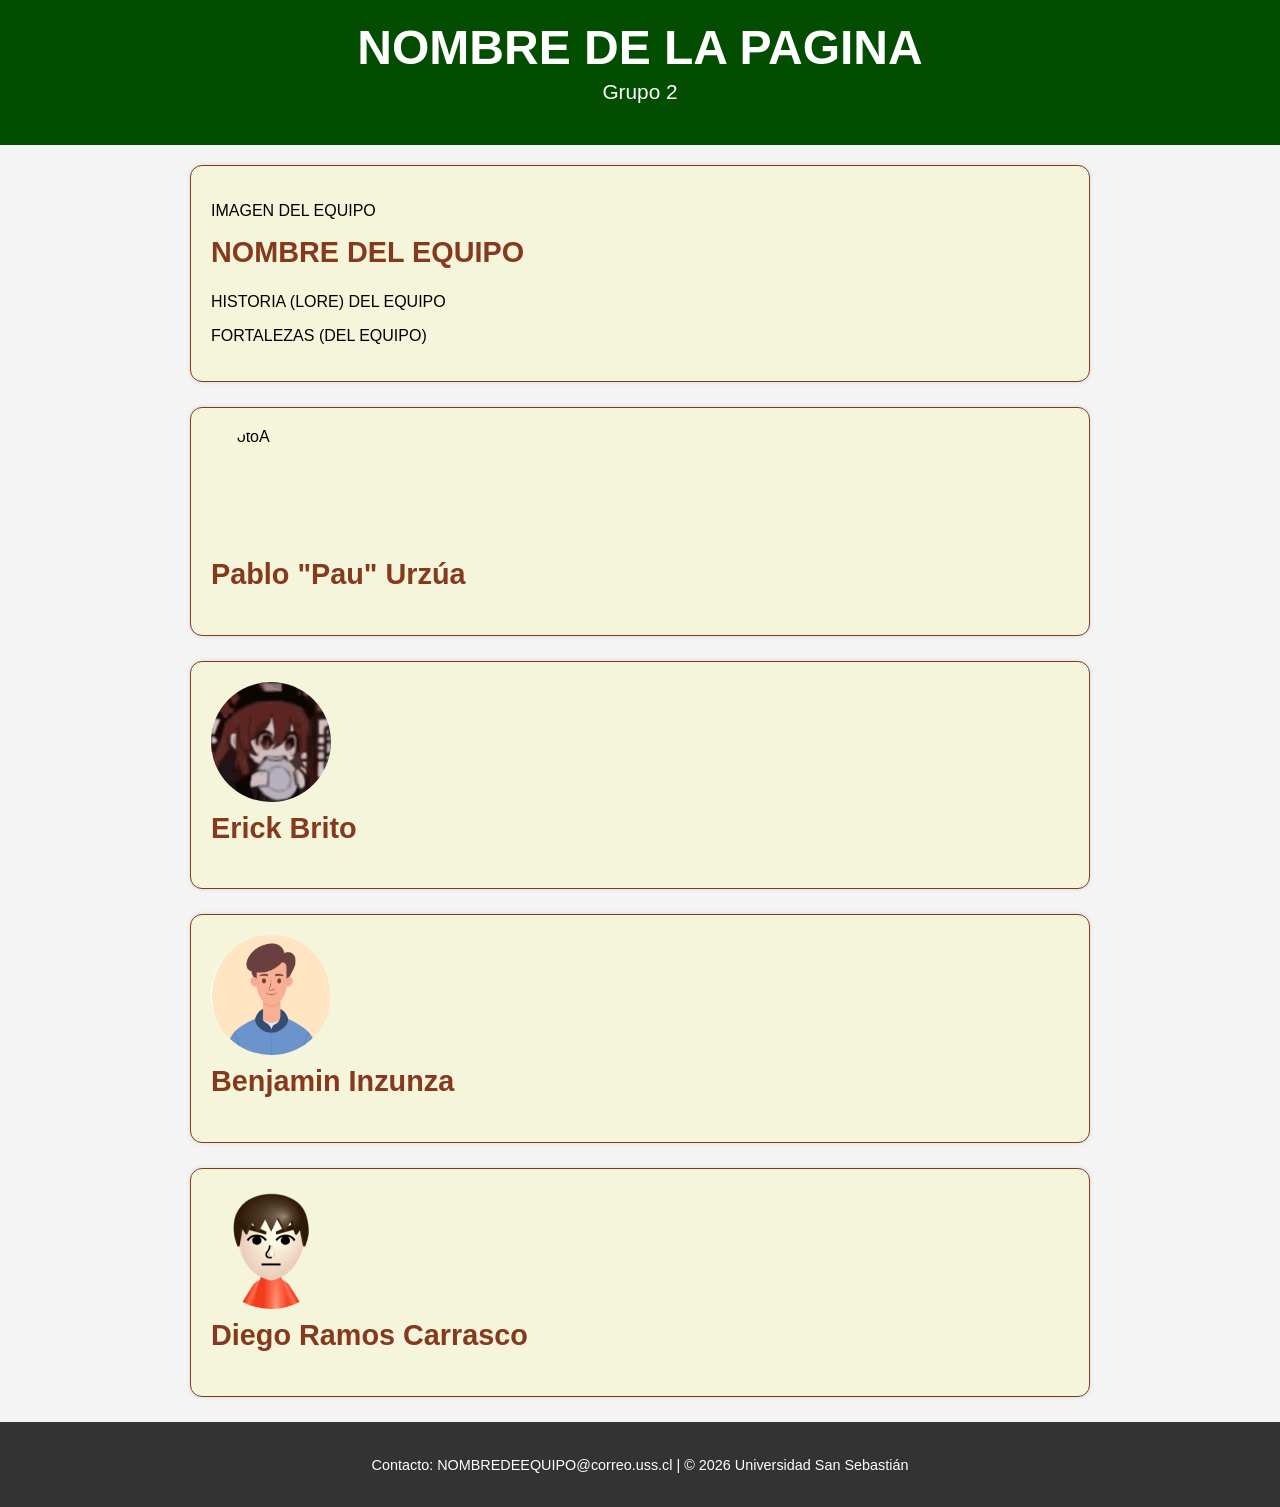
==== html/index.html @ 3cf91c19 "Update index.html" ====
<!DOCTYPE html>
<html lang="es">

<head>
  <meta charset="UTF-8">
  <meta name="viewport" content="width=device-width, initial-scale=1.0">
  <title>Portafolio simple</title>
  <link rel="stylesheet" href="styles.css">
</head>

<!-- a -->
<body>

  <header>
    <h1 id="titulo-principal">NOMBRE DE LA PAGINA</h1>
    <p class="subtitulo">Grupo 2</p>
  </header>

  <main>
    <section id="equipo">
      <p>IMAGEN DEL EQUIPO</p>
      <h2>NOMBRE DEL EQUIPO</h2>
      <p>HISTORIA (LORE) DEL EQUIPO</p>
      <p>FORTALEZAS (DEL EQUIPO)</p>
    </section>

    <section id="miembros">

      <article class="tarjeta-estudiante">
      <a href="intg/pau.html" class="enlace-tarjeta">
        <img src="img/FotoPau.png" alt="FotoA" class="avatar">
        <h2>Pablo "Pau" Urzúa</h2>
      </a>
      </article>

      <article class="tarjeta-estudiante">
        <a href="intg/erick.html" class="enlace-tarjeta">
          <img src="img/EF.gif" alt="Foto de Erick Brito" class="avatar">
          <h2>Erick Brito</h2>
        </a>
      </article>

      <article class="tarjeta-estudiante">
        <a href="intg/benja.html" class="enlace-tarjeta">
          <img src="img/FotoBenja.png" alt="FotoC" class="avatar">
          <h2>Benjamin Inzunza</h2>
      </a>
      </article>

    
      <article class="tarjeta-estudiante">
        <a href="intg/diego.html" class="enlace-tarjeta">
          <img src="img/FotoDiego.png" alt="FotoD" class="avatar">
          <h2>Diego Ramos Carrasco</h2>
      </a>
      </article>

    </section>
  </main>

  <footer>
    <p>Contacto: NOMBREDEEQUIPO@correo.uss.cl | © 2026 Universidad San Sebastián</p>
  </footer>

</body>
</html>
---- html/styles.css ----
/* Estilo global */
body {
  font-family: Arial, sans-serif;
  margin: 0;
  padding: 0;
  background-color: #f4f4f4;
}
.enlace-tarjeta {
  text-decoration: none;
  color: inherit;
  display: block;
}

/* Encabezado */
header {
  background-color: #034d00; 
  color: white;
  text-align: center;
  padding: 20px;
}

#titulo-principal {
  margin: 0;
  font-size: 3rem;
}

.subtitulo {
  margin-top: 5px;
  font-size: 1.3rem;
}

/* Contenido principal */
main {
  max-width: 900px;
  margin: 20px auto;
  padding: 0 15px;
}

/* Secciones */
.tarjeta-estudiante, #equipo {
  background-color: beige;
  margin-bottom: 25px; 
  padding: 20px;
  border-radius: 12px; 
  box-shadow: 0 0 5px rgba(0,0,0,0.1);
  border: 1px solid #85391d;
}

h2 {
  margin-top: 0;
  color: #85391d; 
  font-size: 1.8rem;
}

h3 {
  color: #1c052a; 
  font-size: 1.4rem;
  border-bottom: 1px solid #eee;
  padding-bottom: 5px;
}

/* Avatar */
.avatar {
  width: 120px;
  height: 120px;
  border-radius: 50%;
  display: block;
  margin-bottom: 10px;
}

/* Lista de datos académicos */
ul {
  list-style-type: square; 
  padding-left: 20px;
}
/* Proyectos */
.proyecto {
  margin-top: 15px;
  padding-left: 10px;
}

/* Pie de página */
footer {
  text-align: center;
  padding: 20px;
  background-color: #333;
  color: white;
  font-size: 0.9rem;
}
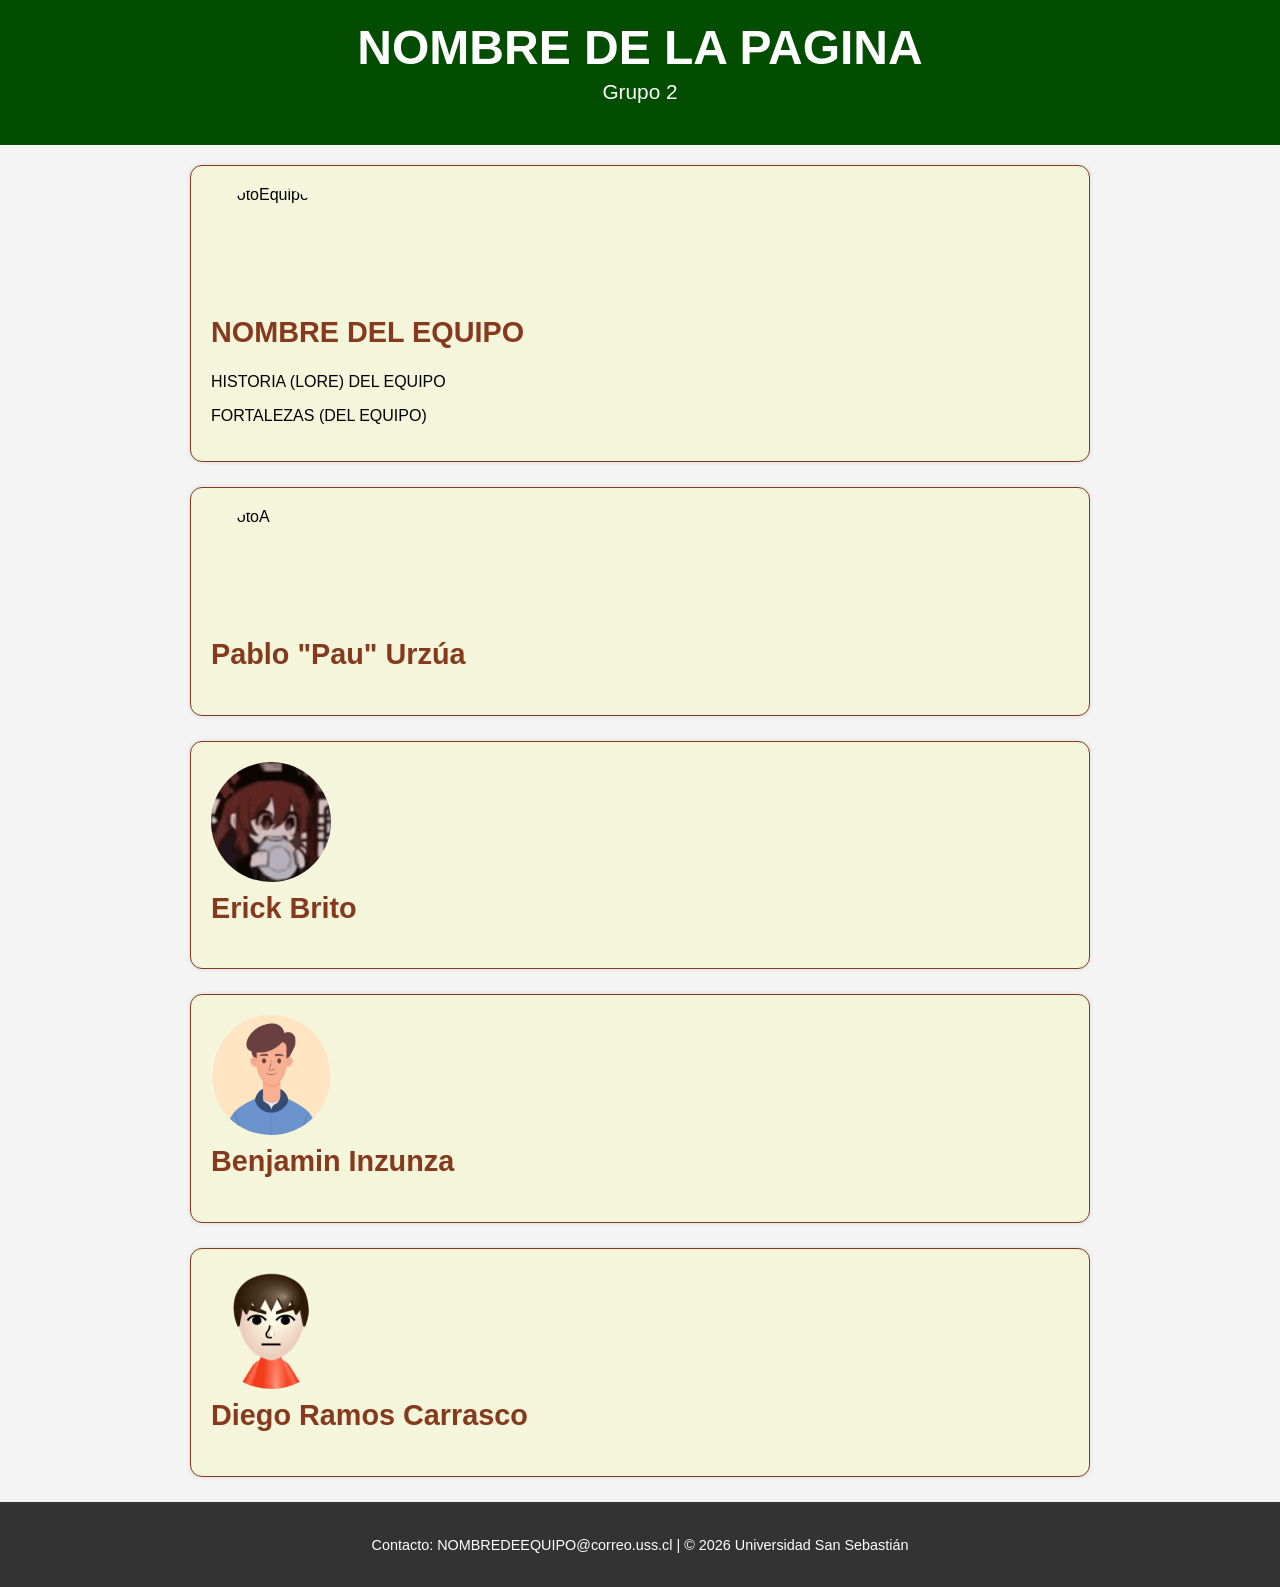
==== commit 51cc86bf: "Merge branch 'main' of https://github.com/EriickBv/Laboratorio-2-APPTECWEB" ====
--- a/html/index.html
+++ b/html/index.html
@@ -18,7 +18,7 @@
 
   <main>
     <section id="equipo">
-      <p>IMAGEN DEL EQUIPO</p>
+      <img src="img/FotoEquipo.png" alt="FotoEquipo" class="avatar">
       <h2>NOMBRE DEL EQUIPO</h2>
       <p>HISTORIA (LORE) DEL EQUIPO</p>
       <p>FORTALEZAS (DEL EQUIPO)</p>
@@ -63,4 +63,4 @@
   </footer>
 
 </body>
-</html>+</html>
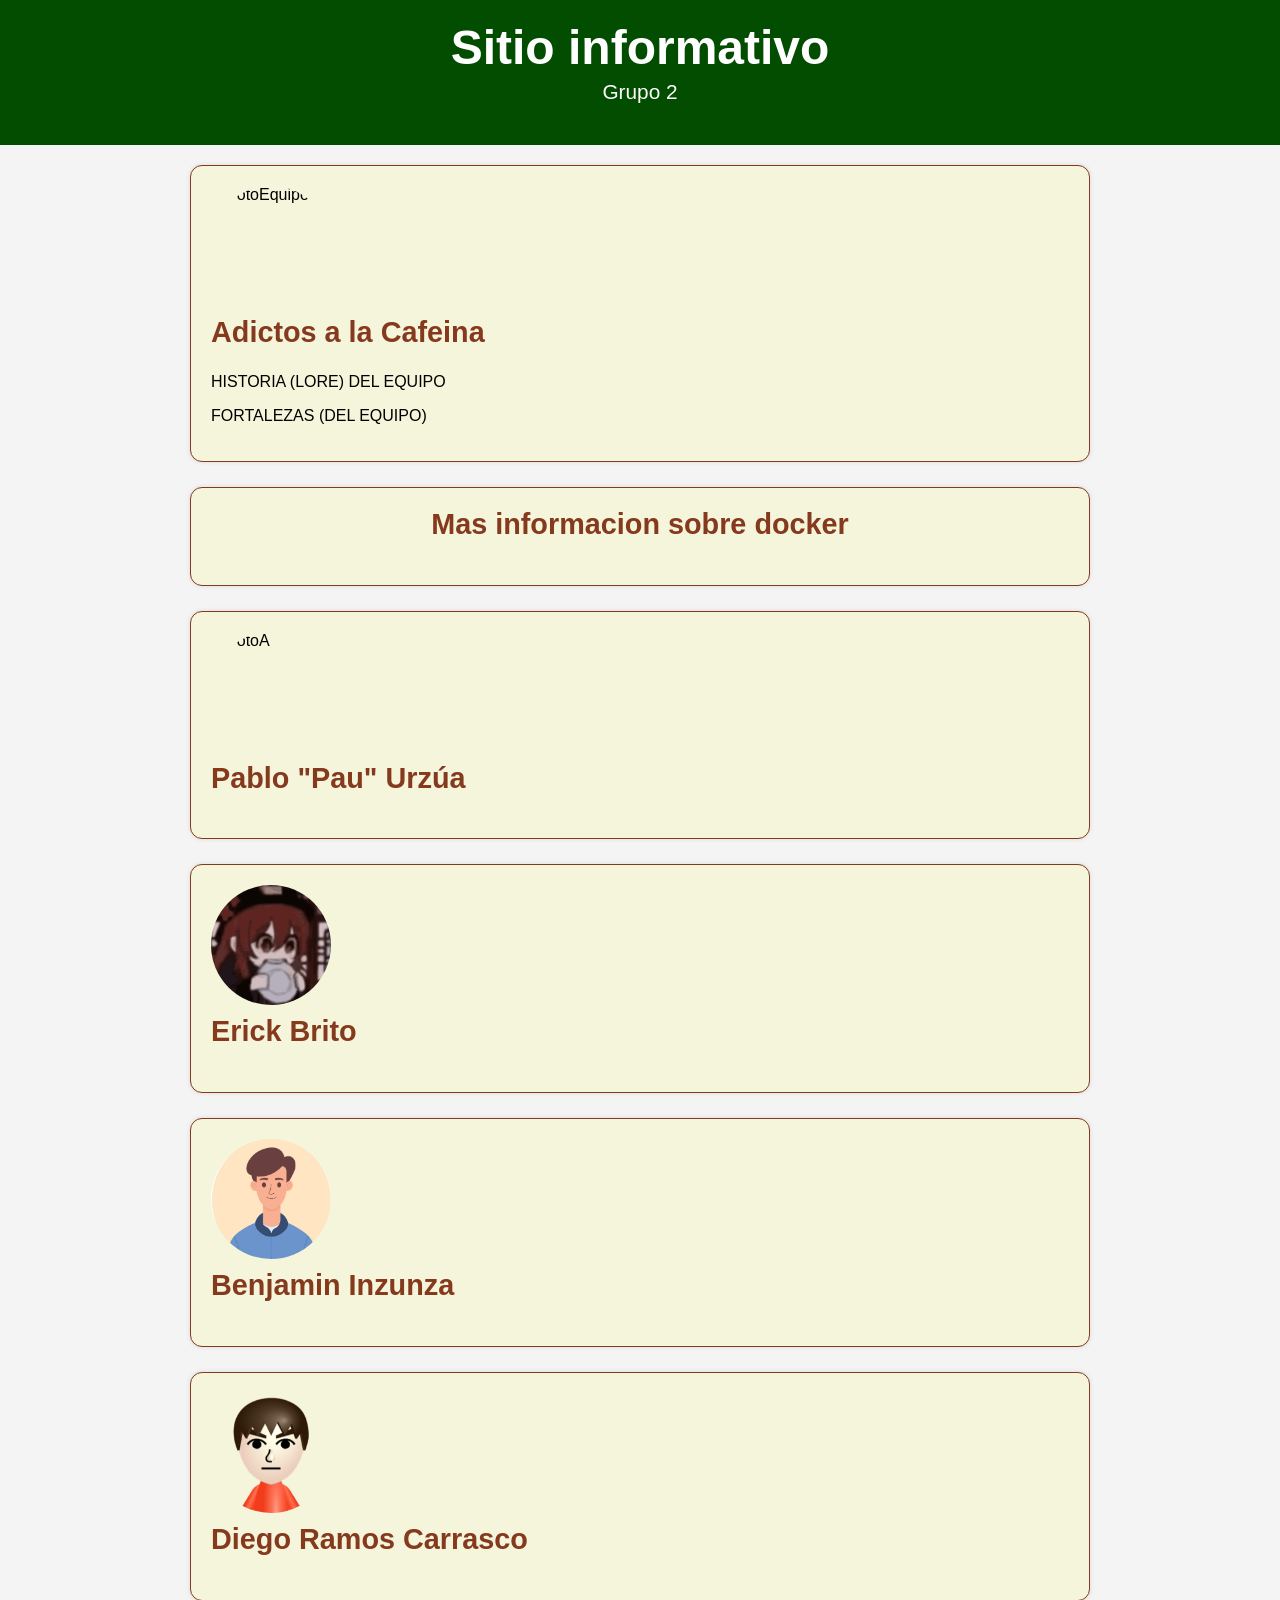
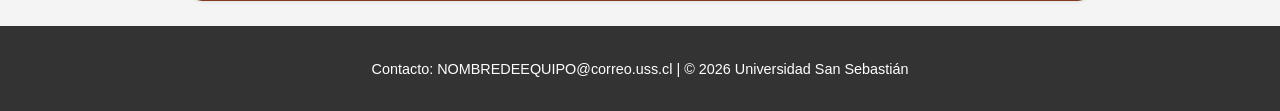
==== commit c07a68ae: "Update index.html" ====
--- a/html/index.html
+++ b/html/index.html
@@ -8,23 +8,29 @@
   <link rel="stylesheet" href="styles.css">
 </head>
 
-<!-- a -->
 <body>
 
   <header>
-    <h1 id="titulo-principal">NOMBRE DE LA PAGINA</h1>
+    <h1 id="titulo-principal">Sitio informativo
+    </h1>
     <p class="subtitulo">Grupo 2</p>
   </header>
 
   <main>
     <section id="equipo">
       <img src="img/FotoEquipo.png" alt="FotoEquipo" class="avatar">
-      <h2>NOMBRE DEL EQUIPO</h2>
+      <h2>Adictos a la Cafeina</h2>
       <p>HISTORIA (LORE) DEL EQUIPO</p>
       <p>FORTALEZAS (DEL EQUIPO)</p>
     </section>
 
     <section id="miembros">
+      <article class="tarjeta-estudiante">
+        <a href="docker.html" class="enlace-tarjeta">
+          <h2 style="text-align: center;">Mas informacion sobre docker</h2>
+        </a>
+      </article>
+      
 
       <article class="tarjeta-estudiante">
       <a href="intg/pau.html" class="enlace-tarjeta">
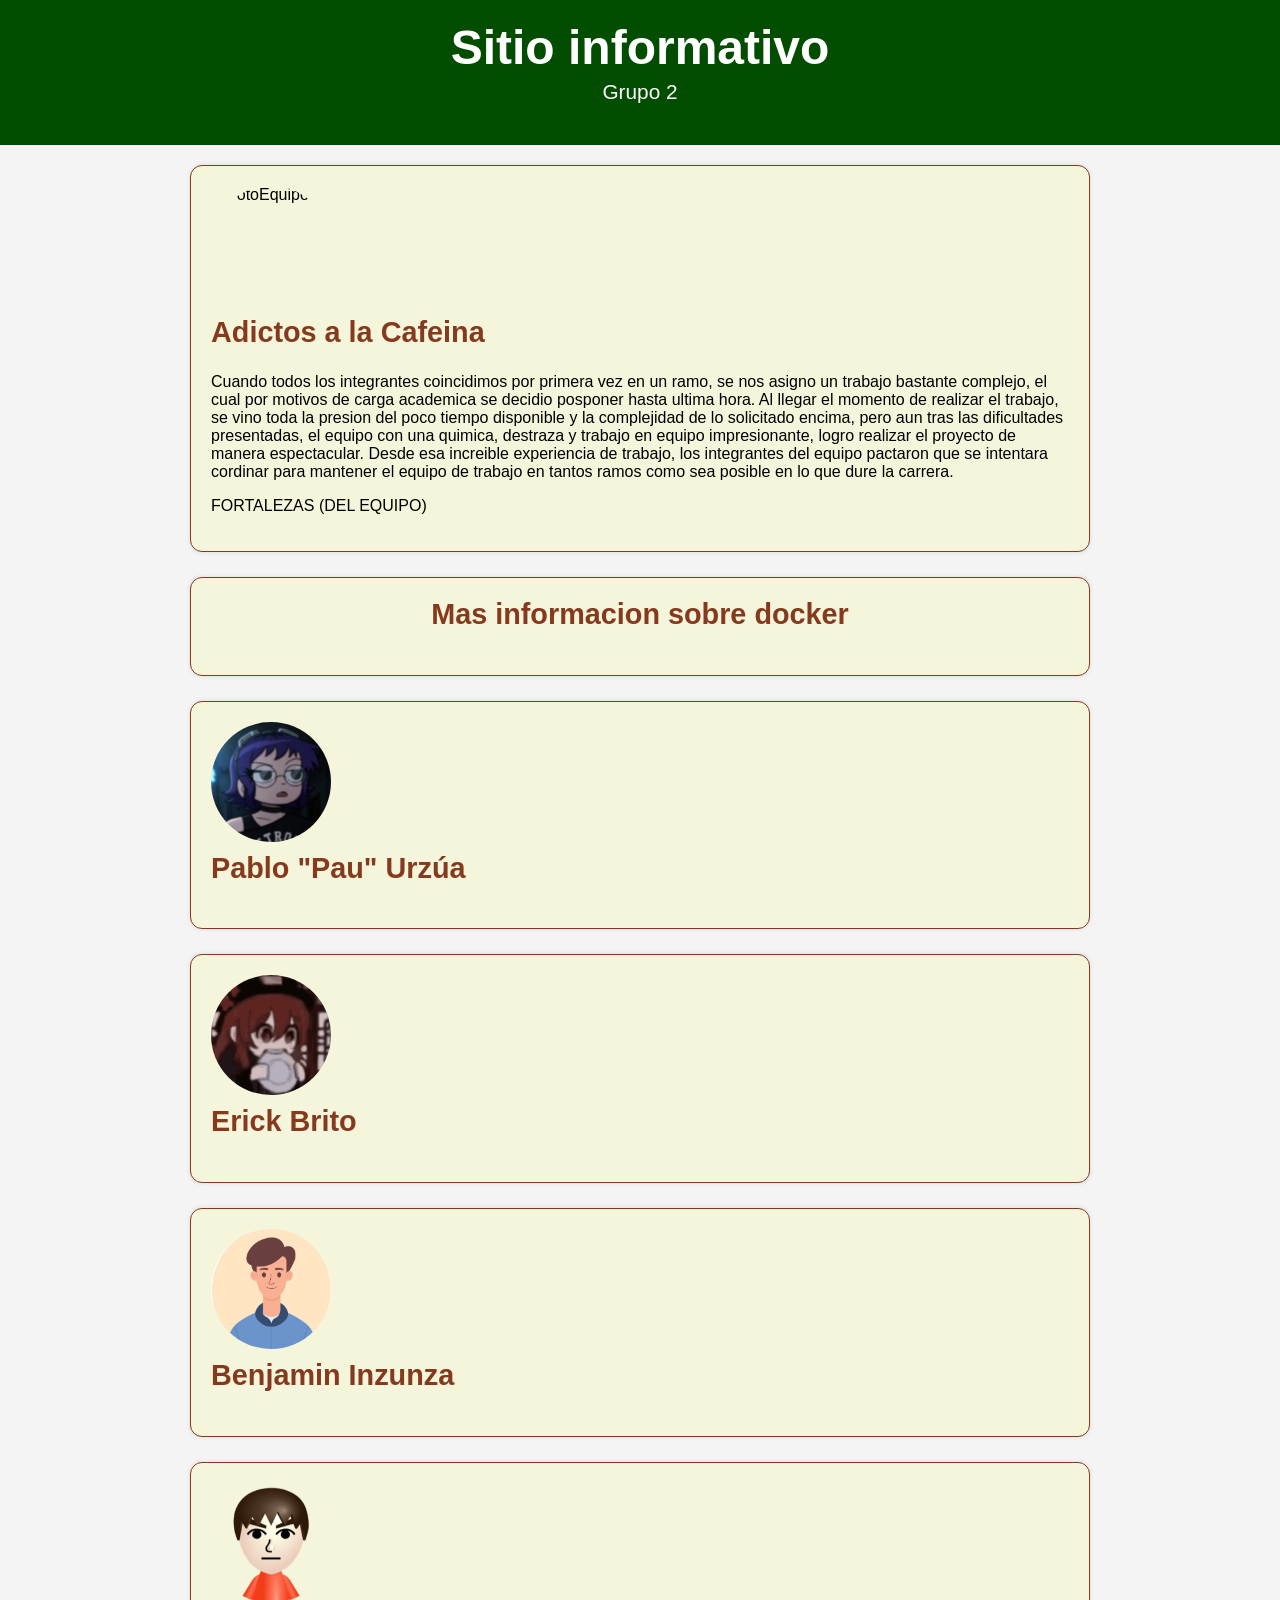
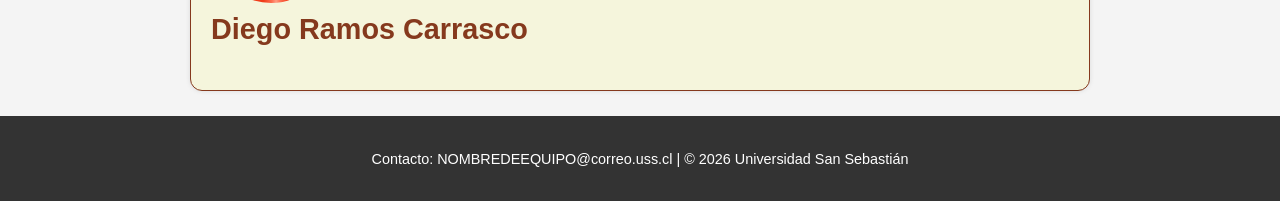
==== commit 9c490c0f: "Agregado lore de grupo y pequenos detalles en paginas personales" ====
--- a/html/index.html
+++ b/html/index.html
@@ -20,7 +20,7 @@
     <section id="equipo">
       <img src="img/FotoEquipo.png" alt="FotoEquipo" class="avatar">
       <h2>Adictos a la Cafeina</h2>
-      <p>HISTORIA (LORE) DEL EQUIPO</p>
+      <p>Cuando todos los integrantes coincidimos por primera vez en un ramo, se nos asigno un trabajo bastante complejo, el cual por motivos de carga academica se decidio posponer hasta ultima hora. Al llegar el momento de realizar el trabajo, se vino toda la presion del poco tiempo disponible y la complejidad de lo solicitado encima, pero aun tras las dificultades presentadas, el equipo con una quimica, destraza y trabajo en equipo impresionante, logro realizar el proyecto de manera espectacular. Desde esa increible experiencia de trabajo, los integrantes del equipo pactaron que se intentara cordinar para mantener el equipo de trabajo en tantos ramos como sea posible en lo que dure la carrera.</p>
       <p>FORTALEZAS (DEL EQUIPO)</p>
     </section>
 
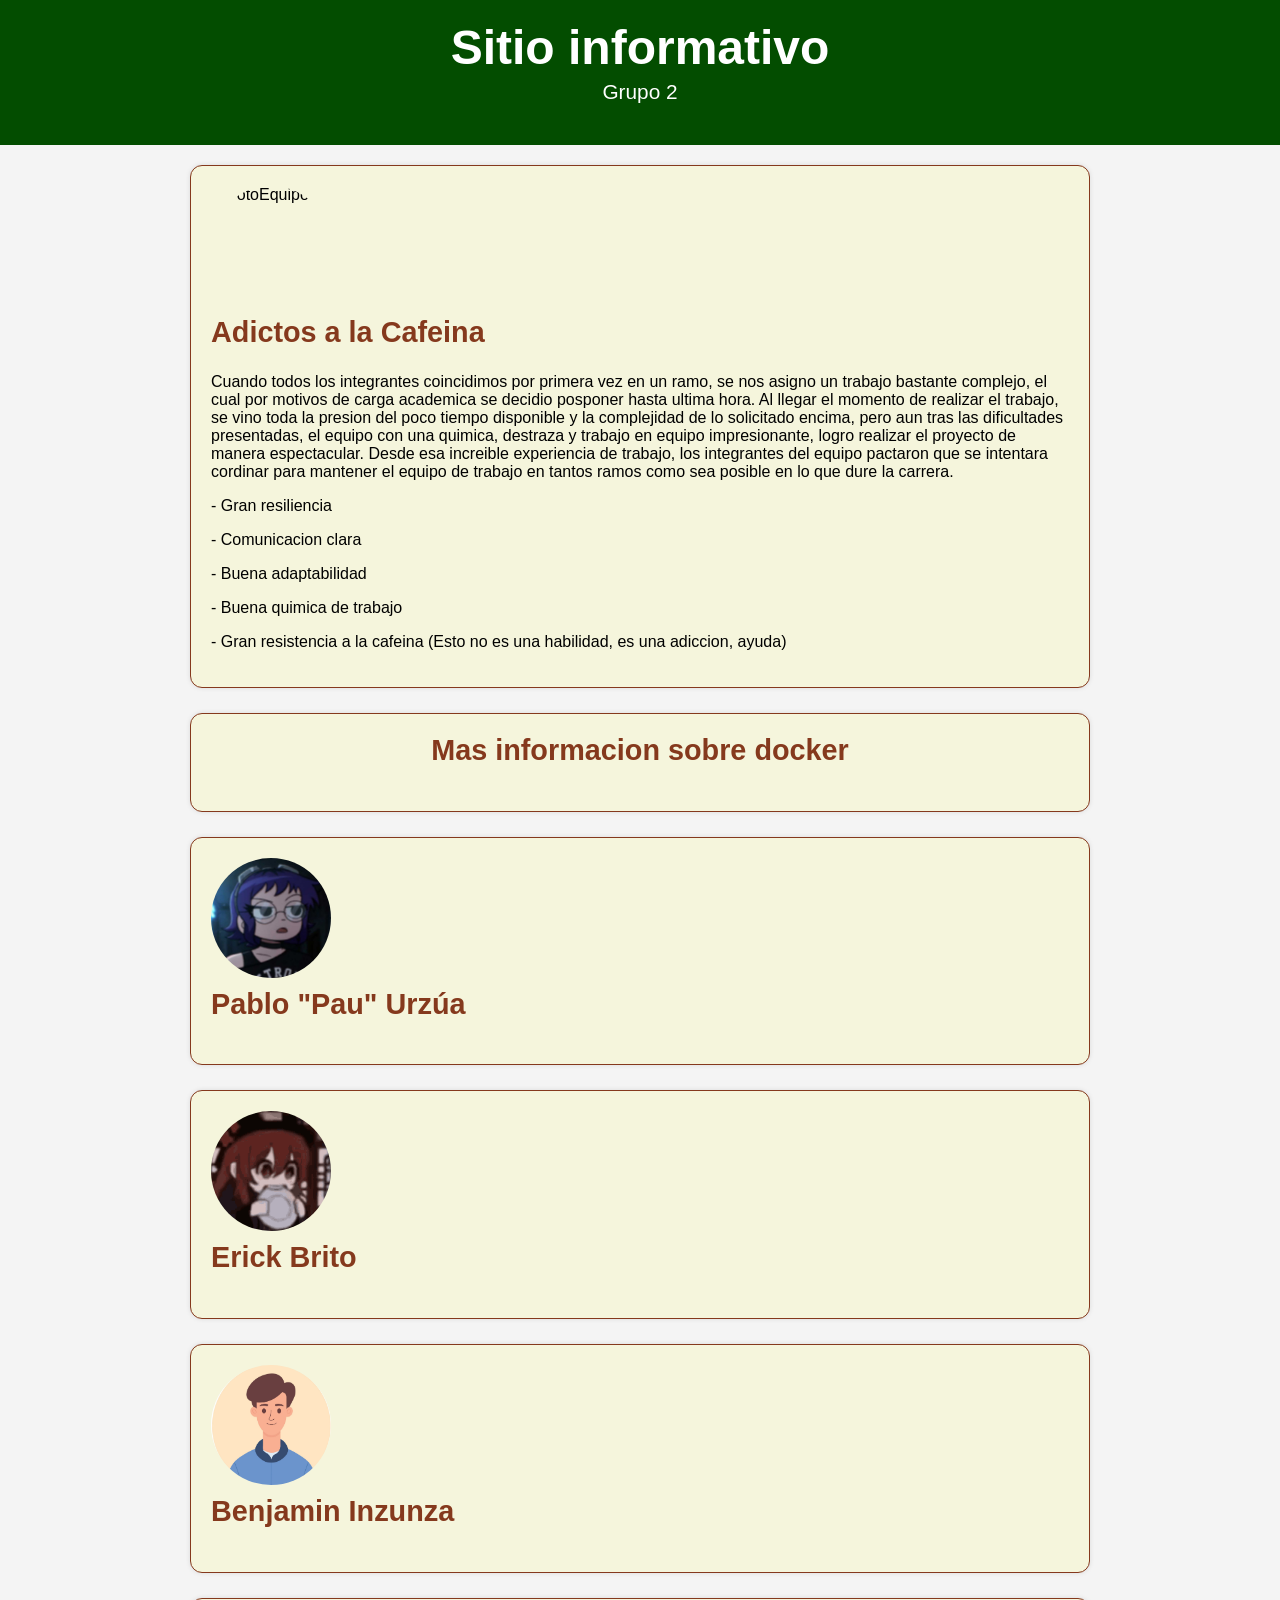
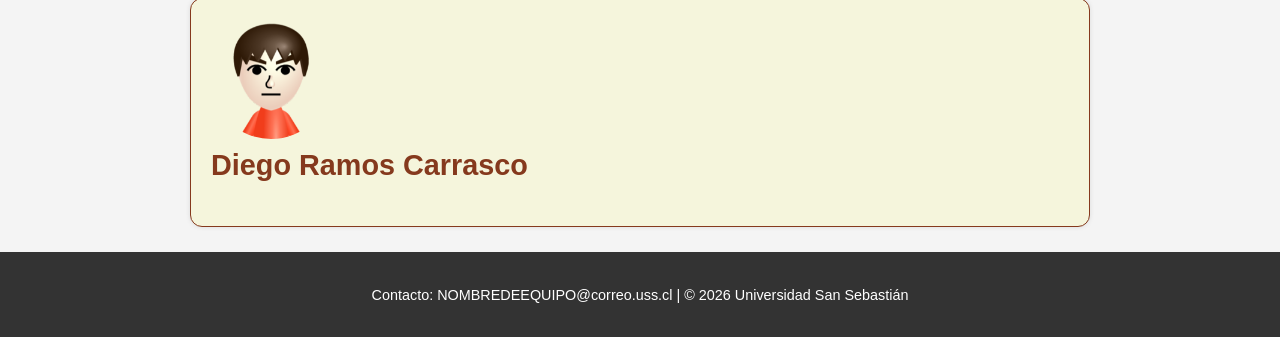
==== commit 79542ac8: "Agregadas fortalezas de equipo" ====
--- a/html/index.html
+++ b/html/index.html
@@ -21,7 +21,11 @@
       <img src="img/FotoEquipo.png" alt="FotoEquipo" class="avatar">
       <h2>Adictos a la Cafeina</h2>
       <p>Cuando todos los integrantes coincidimos por primera vez en un ramo, se nos asigno un trabajo bastante complejo, el cual por motivos de carga academica se decidio posponer hasta ultima hora. Al llegar el momento de realizar el trabajo, se vino toda la presion del poco tiempo disponible y la complejidad de lo solicitado encima, pero aun tras las dificultades presentadas, el equipo con una quimica, destraza y trabajo en equipo impresionante, logro realizar el proyecto de manera espectacular. Desde esa increible experiencia de trabajo, los integrantes del equipo pactaron que se intentara cordinar para mantener el equipo de trabajo en tantos ramos como sea posible en lo que dure la carrera.</p>
-      <p>FORTALEZAS (DEL EQUIPO)</p>
+      <p>- Gran resiliencia</p>
+      <p>- Comunicacion clara</p>
+      <p>- Buena adaptabilidad</p>
+      <p>- Buena quimica de trabajo</p>
+      <p>- Gran resistencia a la cafeina (Esto no es una habilidad, es una adiccion, ayuda)</p>
     </section>
 
     <section id="miembros">
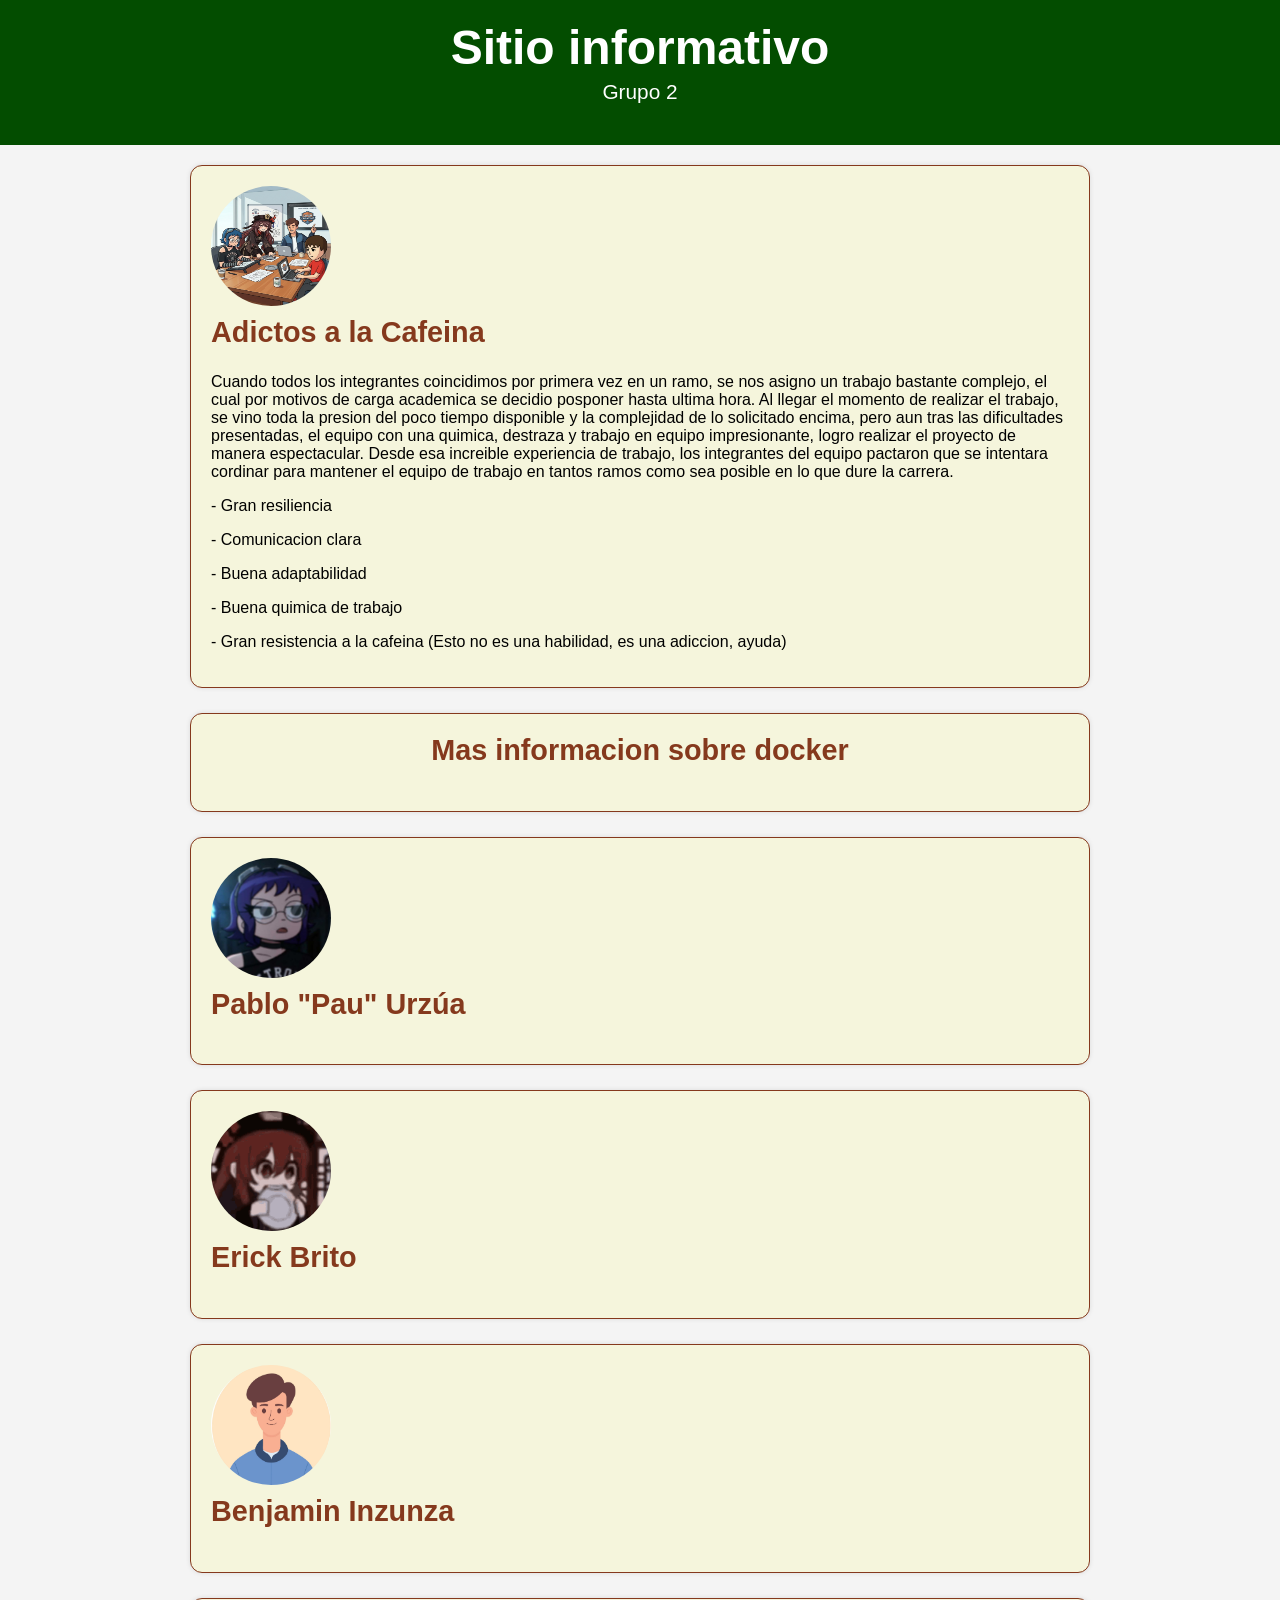
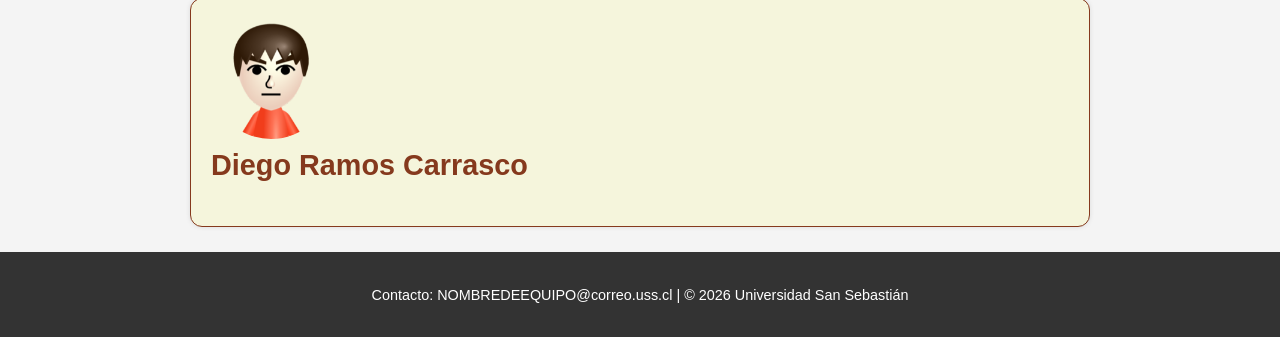
==== commit 290d8027: "Imagen de equipo subida Genere la imagen con IA agarrando las imagenes puestas en la carpeta nomas, " ====
--- a/html/index.html
+++ b/html/index.html
@@ -18,7 +18,7 @@
 
   <main>
     <section id="equipo">
-      <img src="img/FotoEquipo.png" alt="FotoEquipo" class="avatar">
+      <img src="img/AdictosCafeina.png" alt="FotoEquipo" class="avatar">
       <h2>Adictos a la Cafeina</h2>
       <p>Cuando todos los integrantes coincidimos por primera vez en un ramo, se nos asigno un trabajo bastante complejo, el cual por motivos de carga academica se decidio posponer hasta ultima hora. Al llegar el momento de realizar el trabajo, se vino toda la presion del poco tiempo disponible y la complejidad de lo solicitado encima, pero aun tras las dificultades presentadas, el equipo con una quimica, destraza y trabajo en equipo impresionante, logro realizar el proyecto de manera espectacular. Desde esa increible experiencia de trabajo, los integrantes del equipo pactaron que se intentara cordinar para mantener el equipo de trabajo en tantos ramos como sea posible en lo que dure la carrera.</p>
       <p>- Gran resiliencia</p>
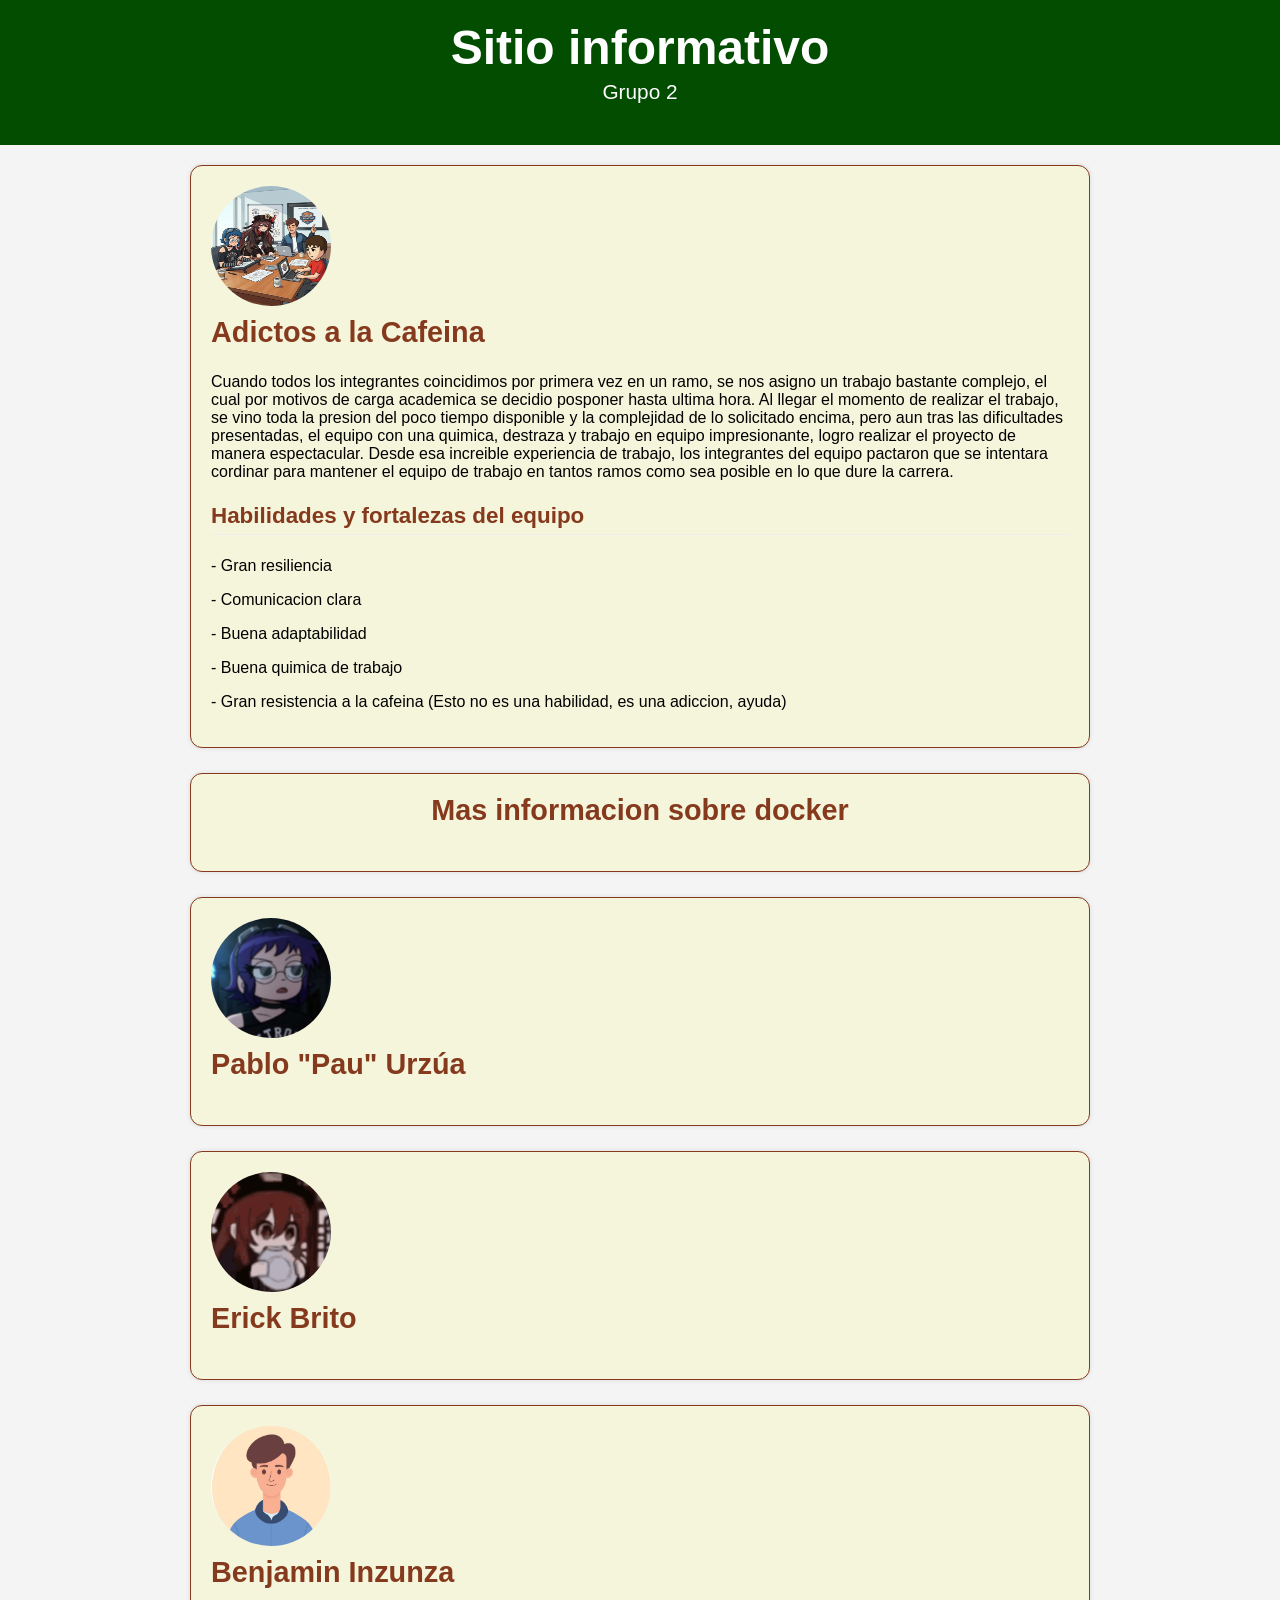
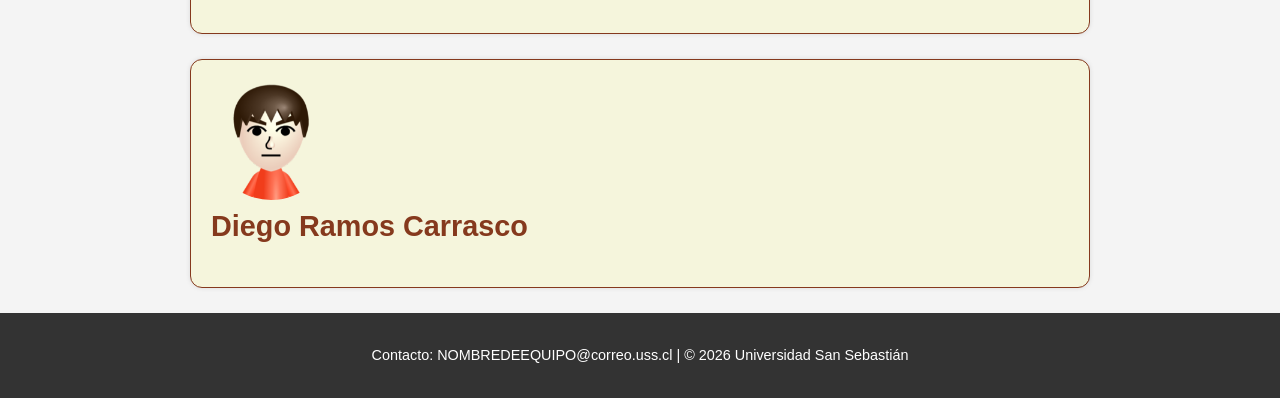
==== commit be5fe325: "Cambio en formato como se presenta la info Se sigue el foramato del perfil de erick y ahora cada uno" ====
--- a/html/index.html
+++ b/html/index.html
@@ -21,6 +21,7 @@
       <img src="img/AdictosCafeina.png" alt="FotoEquipo" class="avatar">
       <h2>Adictos a la Cafeina</h2>
       <p>Cuando todos los integrantes coincidimos por primera vez en un ramo, se nos asigno un trabajo bastante complejo, el cual por motivos de carga academica se decidio posponer hasta ultima hora. Al llegar el momento de realizar el trabajo, se vino toda la presion del poco tiempo disponible y la complejidad de lo solicitado encima, pero aun tras las dificultades presentadas, el equipo con una quimica, destraza y trabajo en equipo impresionante, logro realizar el proyecto de manera espectacular. Desde esa increible experiencia de trabajo, los integrantes del equipo pactaron que se intentara cordinar para mantener el equipo de trabajo en tantos ramos como sea posible en lo que dure la carrera.</p>
+      <h3 style="color: #85391d;;">Habilidades y fortalezas del equipo </h3>
       <p>- Gran resiliencia</p>
       <p>- Comunicacion clara</p>
       <p>- Buena adaptabilidad</p>
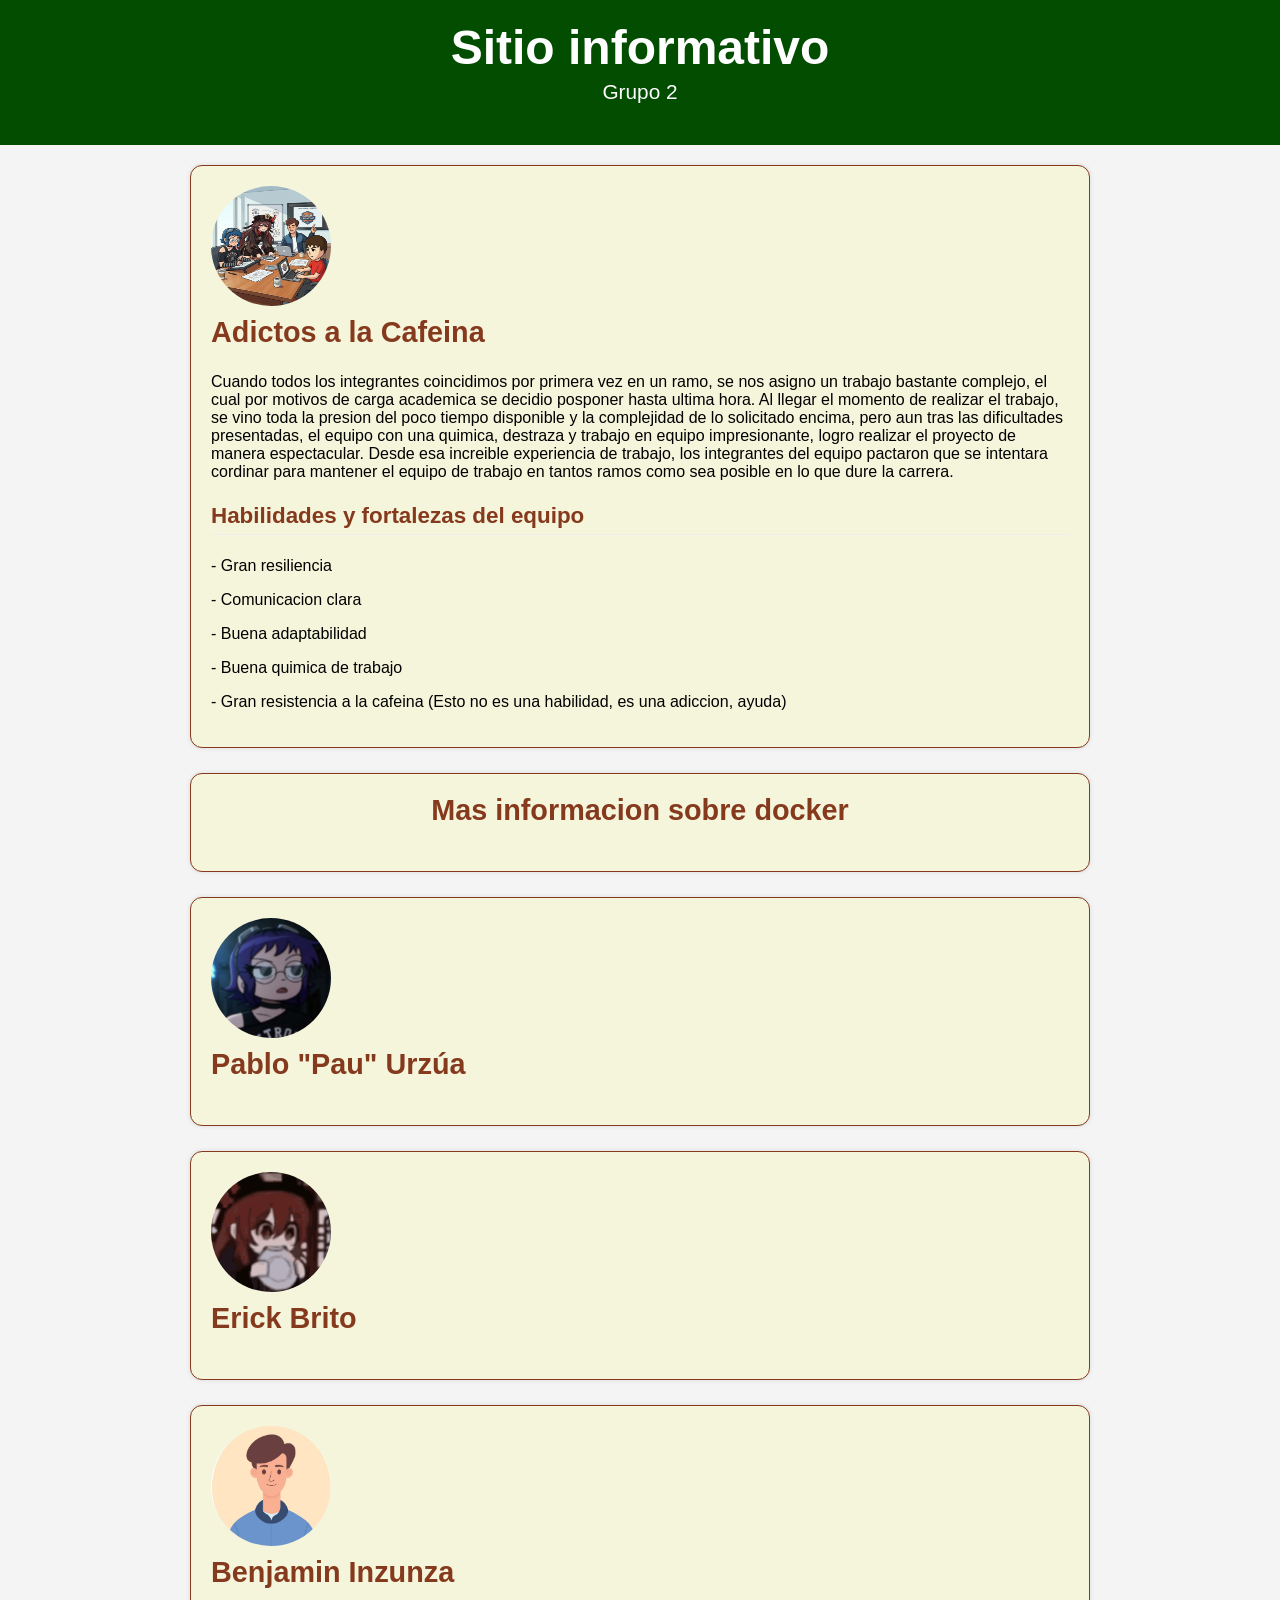
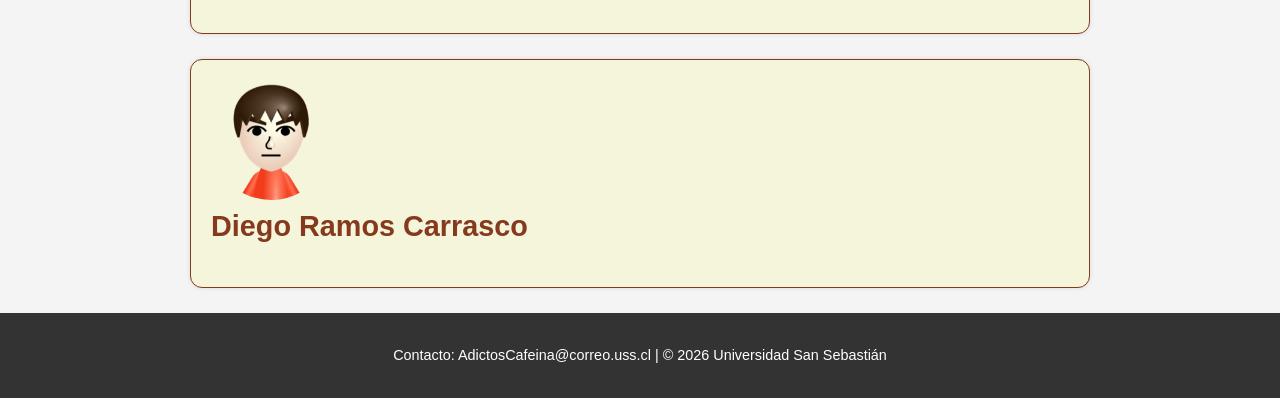
==== commit 237c0481: "Contacto equipo" ====
--- a/html/index.html
+++ b/html/index.html
@@ -70,7 +70,7 @@
   </main>
 
   <footer>
-    <p>Contacto: NOMBREDEEQUIPO@correo.uss.cl | © 2026 Universidad San Sebastián</p>
+    <p>Contacto: AdictosCafeina@correo.uss.cl | © 2026 Universidad San Sebastián</p>
   </footer>
 
 </body>
